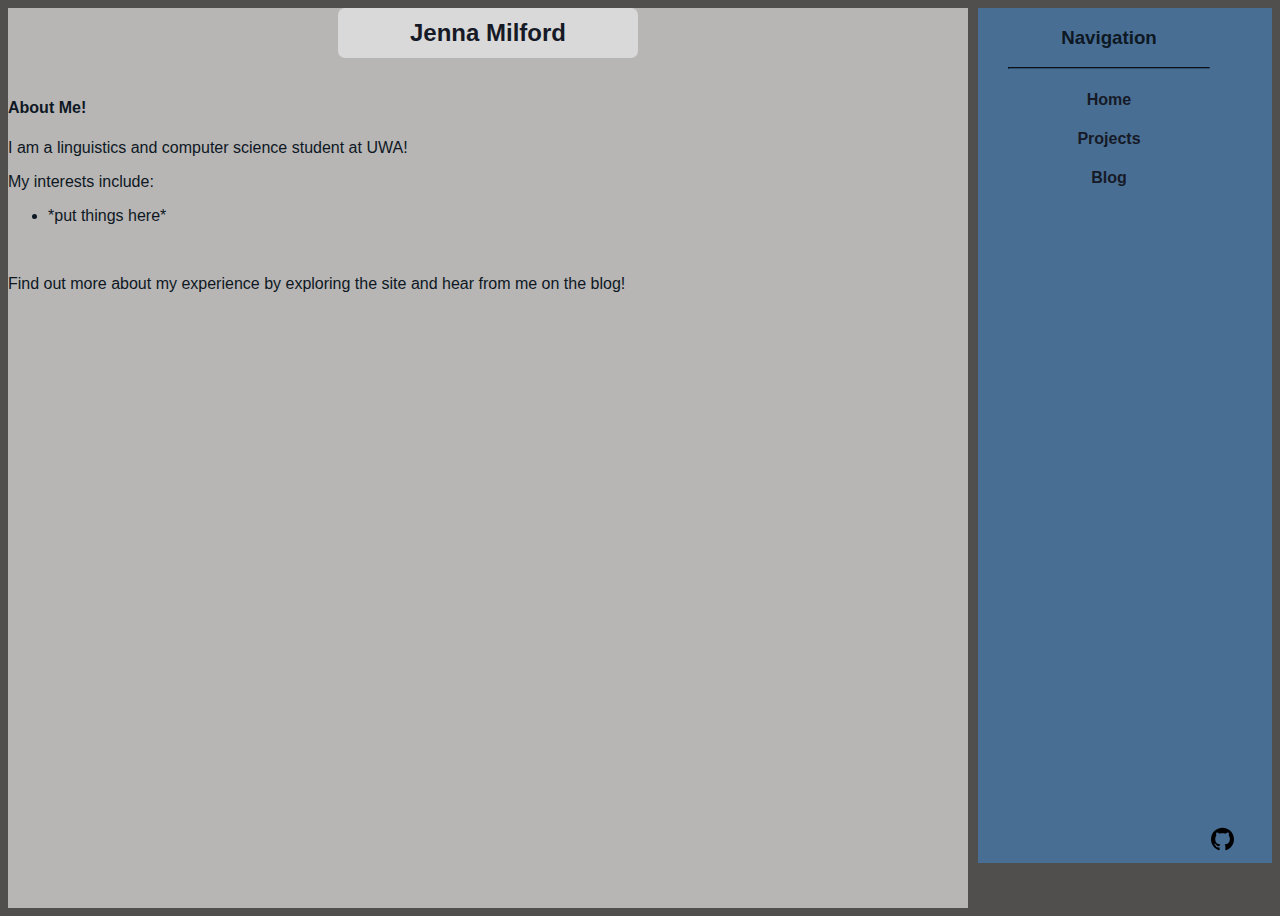
==== about.html @ 53d8d2ab "Add files via upload" ====
<!DOCTYPE html>
<html lang="en">
<head>
    <meta charset="UTF-8">
    <meta name="viewport" content="width=device-width, initial-scale=1.0">
    <link href="about_style.css" rel="stylesheet">
    <title>Portfolio</title>
</head>
<body>
    <div class="page">
    <div class="content">
    <header>
        <div class="header">
            <h2>Jenna Milford</h2>
        </div>
    </header>

    <div class="text_section">
        <h4>About Me!</h4>
        <p>I am a linguistics and computer science student at UWA!</p>
        <p>My interests include: </p>
        <ul>
            <li>*put things here*</li>
        </ul>
        <br>
        <p>Find out more about my experience by exploring the site and hear from me on the blog!</p>
    </div>

    </div>
    <div class="nav_bar">
        <nav>
        <h3>Navigation</h3>
        <hr>
        <a href="index.html"><h4>Home</h4></a>
        <a href="experience.html"><h4>Projects</h4></a>
        <a href="blog.html"><h4>Blog</h4></a>
        </nav>

        <div class="social">
            <svg height="32" width="32" class="github_logo" onclick=window.open("https://github.com/jmil47")>
                <path d="M12.5.75C6.146.75 1 5.896 1 12.25c0 5.089 3.292 9.387 7.863 10.91.575.101.79-.244.79-.546 0-.273-.014-1.178-.014-2.142-2.889.532-3.636-.704-3.866-1.35-.13-.331-.69-1.352-1.18-1.625-.402-.216-.977-.748-.014-.762.906-.014 1.553.834 1.769 1.179 1.035 1.74 2.688 1.25 3.349.948.1-.747.402-1.25.733-1.538-2.559-.287-5.232-1.279-5.232-5.678 0-1.25.445-2.285 1.178-3.09-.115-.288-.517-1.467.115-3.048 0 0 .963-.302 3.163 1.179.92-.259 1.897-.388 2.875-.388.977 0 1.955.13 2.875.388 2.2-1.495 3.162-1.179 3.162-1.179.633 1.581.23 2.76.115 3.048.733.805 1.179 1.825 1.179 3.09 0 4.413-2.688 5.39-5.247 5.678.417.36.776 1.05.776 2.128 0 1.538-.014 2.774-.014 3.162 0 .302.216.662.79.547C20.709 21.637 24 17.324 24 12.25 24 5.896 18.854.75 12.5.75Z"></path>
            </svg>
        </div>
    </div>

    </div>

    
</body>
</html>
---- about_style.css ----
body {
    background-color: #514E4E;
    font-family:'Lucida Sans', 'Lucida Sans Regular', 'Lucida Grande', 'Lucida Sans Unicode', Geneva, Verdana, sans-serif;
}

.header {
    display: flex;
    align-items: center;
    justify-content: center;
    background-color: #D9D9D9;
    font-family:'Lucida Sans', 'Lucida Sans Regular', 'Lucida Grande', 'Lucida Sans Unicode', Geneva, Verdana, sans-serif;
    color: #161a27;
    width: 300px;
    height: 50px;
    align-self: center;
    border-radius: 7px;
}

.page {
    display:flex;
    gap: 10px;
    height: 100vh;
}

.content {
    background-color: #b8b5b5;
    color: #0d1823;
    display: flex;
    gap: 20px;
    align-items: center;
    justify-content: flex-start;
    flex-direction: column;
    flex: 3;
    height:100%;
}


.nav_bar{
    color: #0d1823;
    background-color: #496e94;
    flex: 1;
    display: flex;
    justify-content: center;
    height: 95%;
    text-align: center;

}

.nav_bar hr {
    width: 200px;
    border-color: #304e6d
}

.nav_bar a {
    text-decoration: none;
}

.social {
    align-self: flex-end;
    justify-self: center;
}

.text_section{
    width: 75vw;
    height: 40%;
}

a:link {
    color:#161a27;
}

a:visited {
    color:#161a27;
}
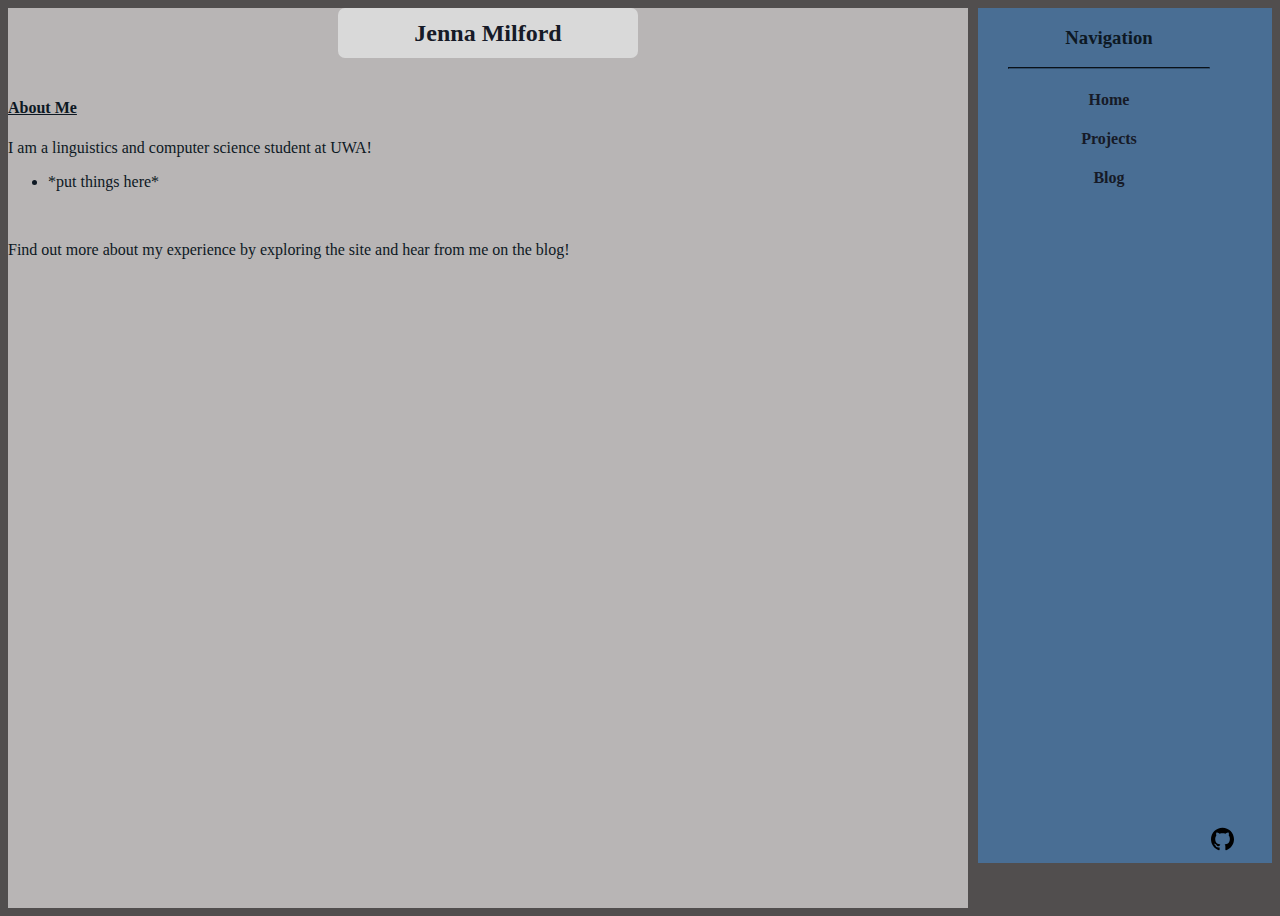
==== commit 1d64d219: "minor edits" ====
--- a/about.html
+++ b/about.html
@@ -16,9 +16,9 @@
     </header>
 
     <div class="text_section">
-        <h4>About Me!</h4>
+        <h4><u>About Me</u></h4>
         <p>I am a linguistics and computer science student at UWA!</p>
-        <p>My interests include: </p>
+        <p></p>
         <ul>
             <li>*put things here*</li>
         </ul>
--- a/about_style.css
+++ b/about_style.css
@@ -1,6 +1,6 @@
 body {
     background-color: #514E4E;
-    font-family:'Lucida Sans', 'Lucida Sans Regular', 'Lucida Grande', 'Lucida Sans Unicode', Geneva, Verdana, sans-serif;
+    font-family: 'Verdana';
 }
 
 .header {
@@ -8,7 +8,6 @@
     align-items: center;
     justify-content: center;
     background-color: #D9D9D9;
-    font-family:'Lucida Sans', 'Lucida Sans Regular', 'Lucida Grande', 'Lucida Sans Unicode', Geneva, Verdana, sans-serif;
     color: #161a27;
     width: 300px;
     height: 50px;
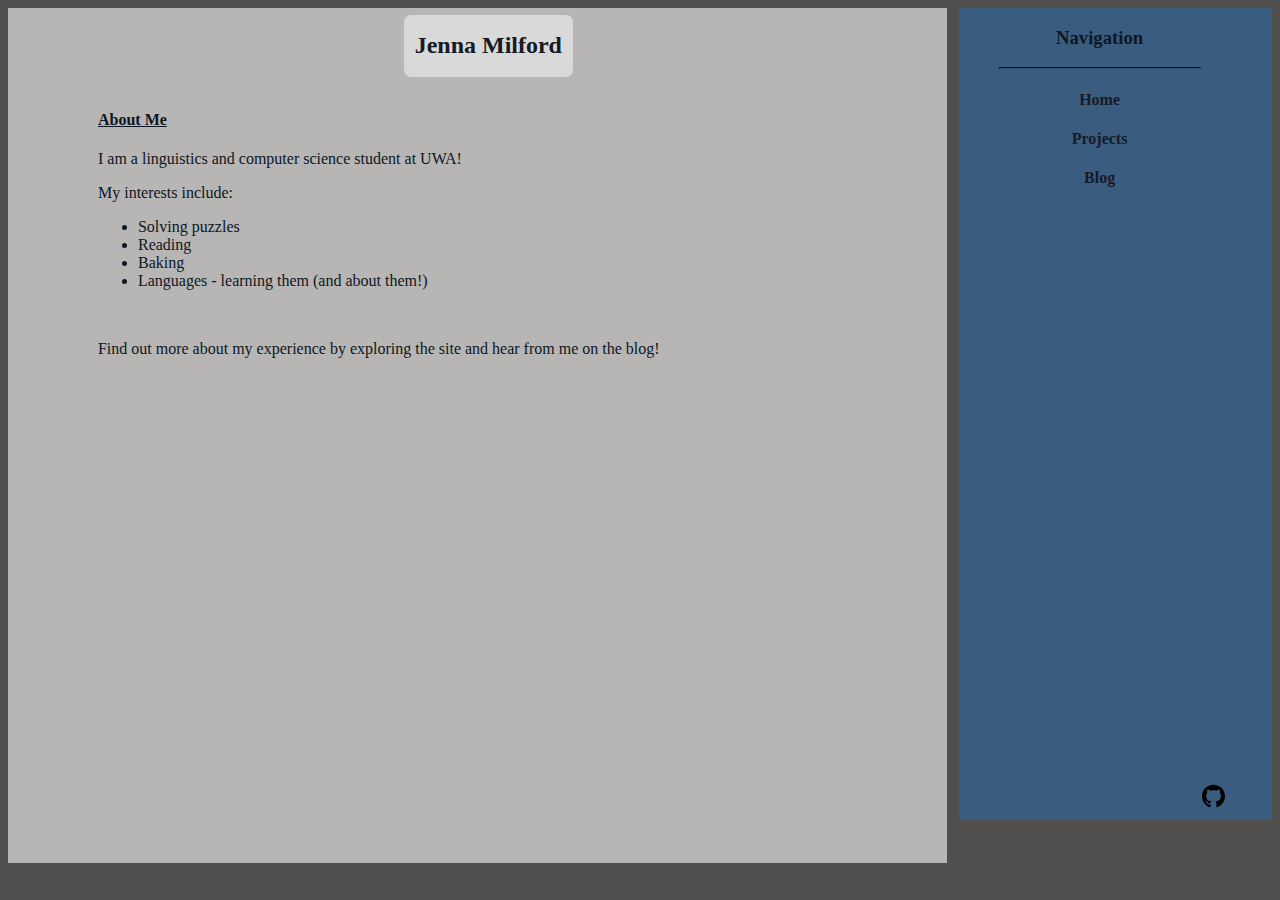
==== commit e8241db0: "content edits" ====
--- a/about.html
+++ b/about.html
@@ -18,9 +18,12 @@
     <div class="text_section">
         <h4><u>About Me</u></h4>
         <p>I am a linguistics and computer science student at UWA!</p>
-        <p></p>
+        <p>My interests include:</p>
         <ul>
-            <li>*put things here*</li>
+            <li>Solving puzzles</li>
+            <li>Reading</li>
+            <li>Baking</li>
+            <li>Languages - learning them (and about them!)</li>
         </ul>
         <br>
         <p>Find out more about my experience by exploring the site and hear from me on the blog!</p>
--- a/about_style.css
+++ b/about_style.css
@@ -8,24 +8,25 @@
     align-items: center;
     justify-content: center;
     background-color: #D9D9D9;
+    margin-top: 5%;
+    margin-bottom: 5%;
     color: #161a27;
-    width: 300px;
-    height: 50px;
+    width: 115%;
+    height: 75%;
     align-self: center;
     border-radius: 7px;
 }
 
 .page {
     display:flex;
-    gap: 10px;
-    height: 100vh;
+    gap: 1%;
+    height: 95vh;
 }
 
 .content {
     background-color: #b8b5b5;
     color: #0d1823;
     display: flex;
-    gap: 20px;
     align-items: center;
     justify-content: flex-start;
     flex-direction: column;
@@ -36,7 +37,7 @@
 
 .nav_bar{
     color: #0d1823;
-    background-color: #496e94;
+    background-color: #3a5c7f;
     flex: 1;
     display: flex;
     justify-content: center;
@@ -60,7 +61,8 @@
 }
 
 .text_section{
-    width: 75vw;
+    margin-left: 1%;
+    width: 60vw;
     height: 40%;
 }
 
